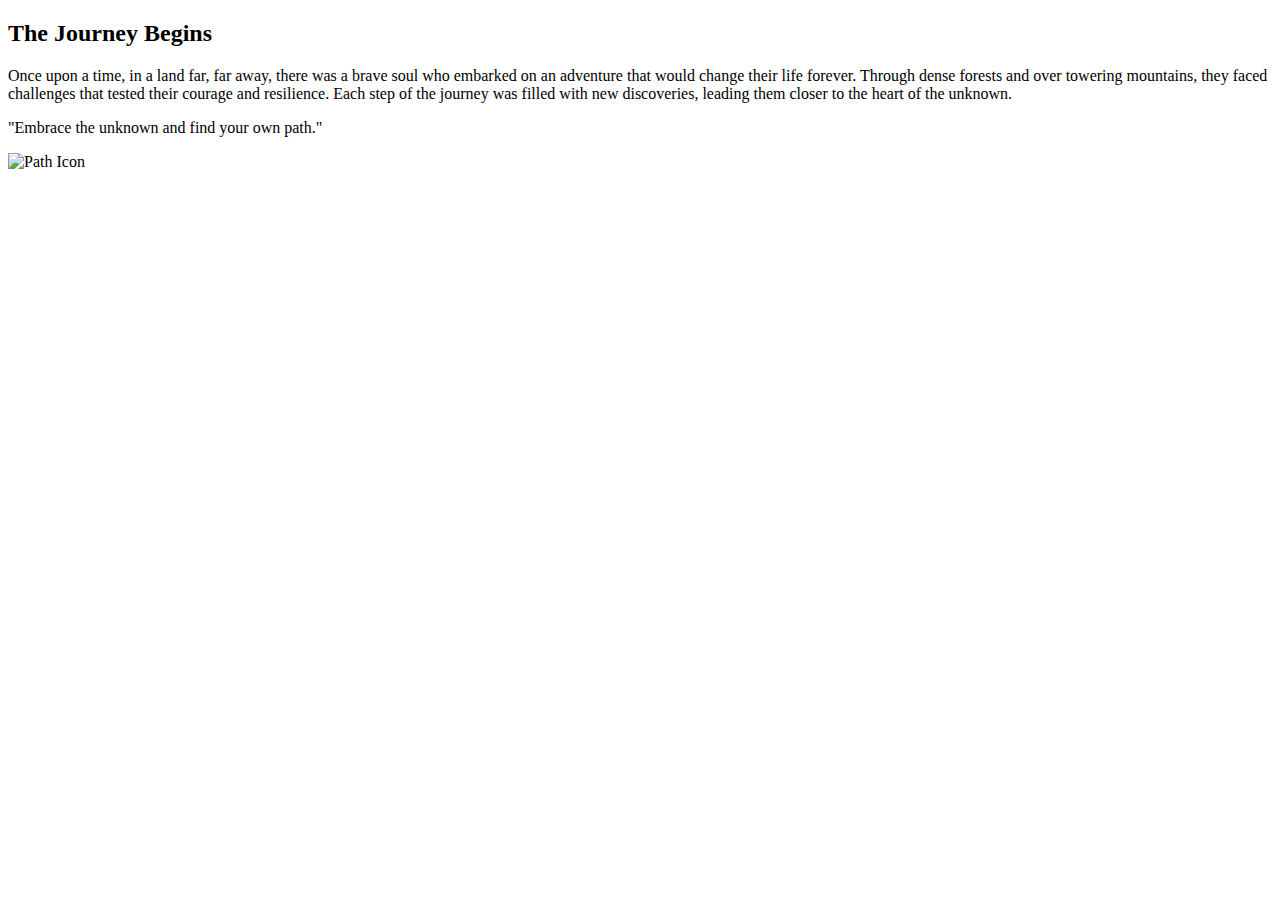
==== hello world/index.html @ e4a3bae0 "Add files via upload" ====
<!DOCTYPE html>
<html lang="en-GB">

<head>
    <meta charset="utf-8">
    <meta name="author" content="learn.expandedmetrics.com">
    <meta name="description" content="A tale of adventure and discovery.">
    <meta name="keywords" content="story, adventure, discovery">
    <meta name="viewport" content="width=device-width, initial-scale=1.0">

    <title>Adventure Awaits</title>

    <!-- Socials -->
    <meta property="og:title" content="Adventure Awaits" />
    <meta property="og:type" content="website" />
    <meta property="og:description" content="A journey into the unknown." />
    <meta property="og:image" content="assets/adventure.jpg" />
    <meta property="og:url" content="https://learn.expandedmetrics.com/adventure" />
    <meta name="twitter:title" content="Adventure Awaits">
    <meta name="twitter:description" content="A journey into the unknown.">
    <meta name="twitter:image" content="assets/adventure.jpg">
    <meta name="twitter:card" content="summary_large_image">

    <!-- CSS -->
    <link href="assets/style.css" rel="stylesheet" type="text/css">

    <!-- JavaScript -->
    <script type="text/javascript" src="assets/script.js" defer></script>

    <!-- Favicons -->
    <link rel="shortcut icon" href="assets/favicon.ico">
</head>

<body>
    <div class="story-container">
        <h2>The Journey Begins</h2>
        <p>Once upon a time, in a land far, far away, there was a brave soul who embarked on an adventure that would change their life forever. Through dense forests and over towering mountains, they faced challenges that tested their courage and resilience. Each step of the journey was filled with new discoveries, leading them closer to the heart of the unknown.</p>
        <p class="tagline">"Embrace the unknown and find your own path."</p>
        <img src="https://th.bing.com/th/id/R.fbac5ca9ef50d6449e3d12cd77372890?rik=0uNe2vfZypjuqA&riu=http%3a%2f%2fsharkattackgolf.net%2fwp-content%2fuploads%2f2015%2f11%2fwinding-path-drawing-wallpaper-1.jpg&ehk=vUoTy%2fVXA9W7GKg2rXDuqvb2naB1Os3qEgZ6pbmN7KU%3d&risl=&pid=ImgRaw&r=0" alt="Path Icon" class="path-image">
    </div>
</body>

</html>
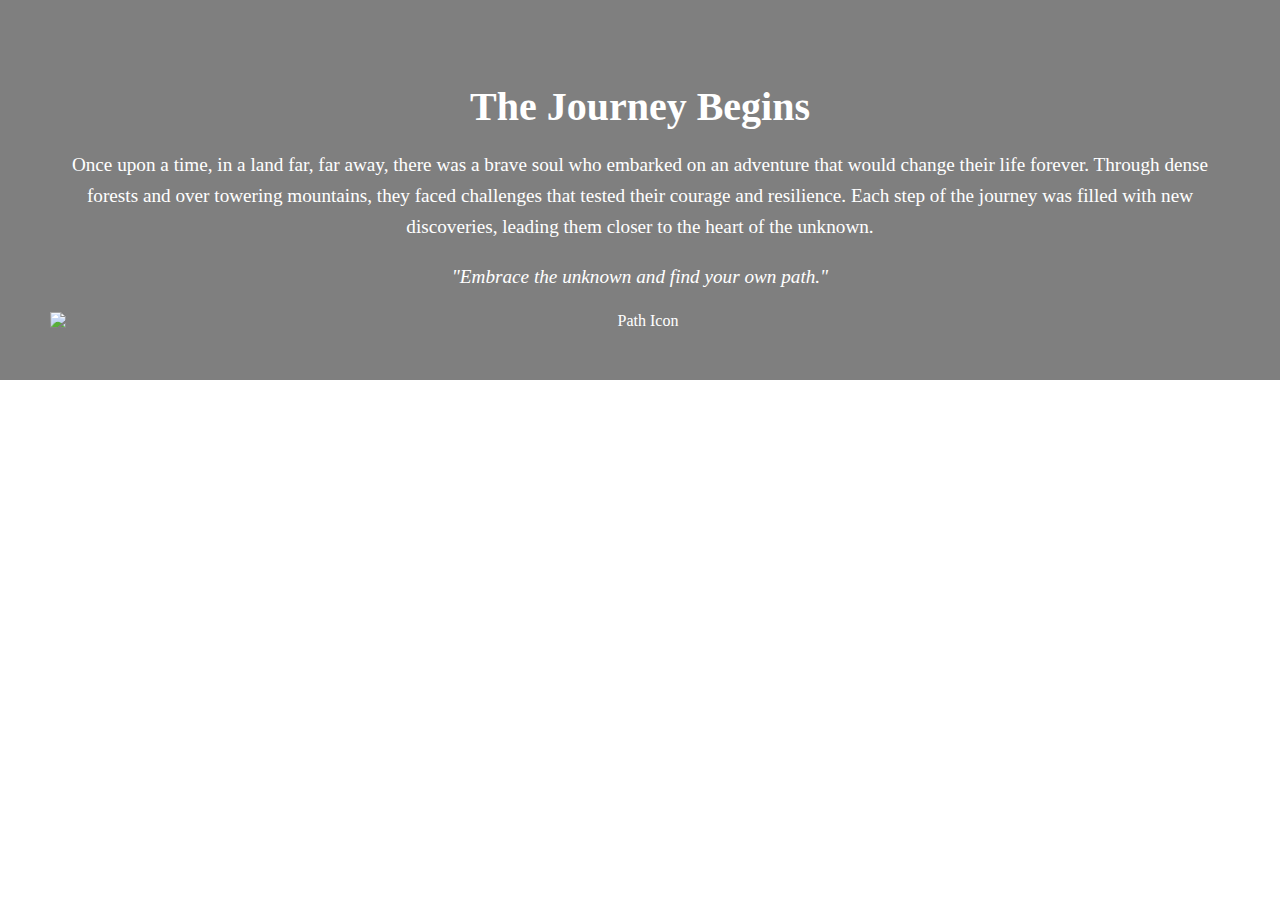
==== commit 84d3f6e0: "index.html" ====
--- a/hello world/index.html
+++ b/hello world/index.html
@@ -22,13 +22,13 @@
     <meta name="twitter:card" content="summary_large_image">
 
     <!-- CSS -->
-    <link href="assets/style.css" rel="stylesheet" type="text/css">
+    <link href="./style.css" rel="stylesheet" type="text/css">
 
     <!-- JavaScript -->
-    <script type="text/javascript" src="assets/script.js" defer></script>
+    <script type="text/javascript" src="./script.js" defer></script>
 
     <!-- Favicons -->
-    <link rel="shortcut icon" href="assets/favicon.ico">
+    <link rel="shortcut icon" href="/favicon.ico">
 </head>
 
 <body>
--- a/hello world/style.css
+++ b/hello world/style.css
@@ -0,0 +1,57 @@
+/* CSS RESETS */
+* {
+    -webkit-box-sizing: border-box;
+    -moz-box-sizing: border-box;
+    box-sizing: border-box;
+}
+
+html {
+    margin: 0;
+    padding: 0;
+}
+
+body {
+    margin: 0;
+    padding: 0;
+    width: 100%;
+    background-image: url('https://cdn.pixabay.com/photo/2015/04/23/22/00/new-year-background-736885_1280.jpg');
+    background-size: cover;
+    background-position: center;
+    background-repeat: no-repeat;
+}
+
+img {
+    display: block;
+    margin: 0 auto;
+    max-width: 100%;
+}
+
+/* Story Section Styles */
+.story-container {
+    text-align: center;
+    padding: 50px;
+    color: white;
+    background-color: rgba(0, 0, 0, 0.5);
+}
+
+.story-container h2 {
+    font-size: 2.5em;
+    margin-bottom: 20px;
+}
+
+.story-container p {
+    font-size: 1.2em;
+    line-height: 1.6;
+}
+
+.story-image {
+    max-width: 100%;
+    height: auto;
+    margin: 20px 0;
+}
+
+.tagline {
+    font-size: 1.5em;
+    font-style: italic;
+    margin-top: 20px;
+}
